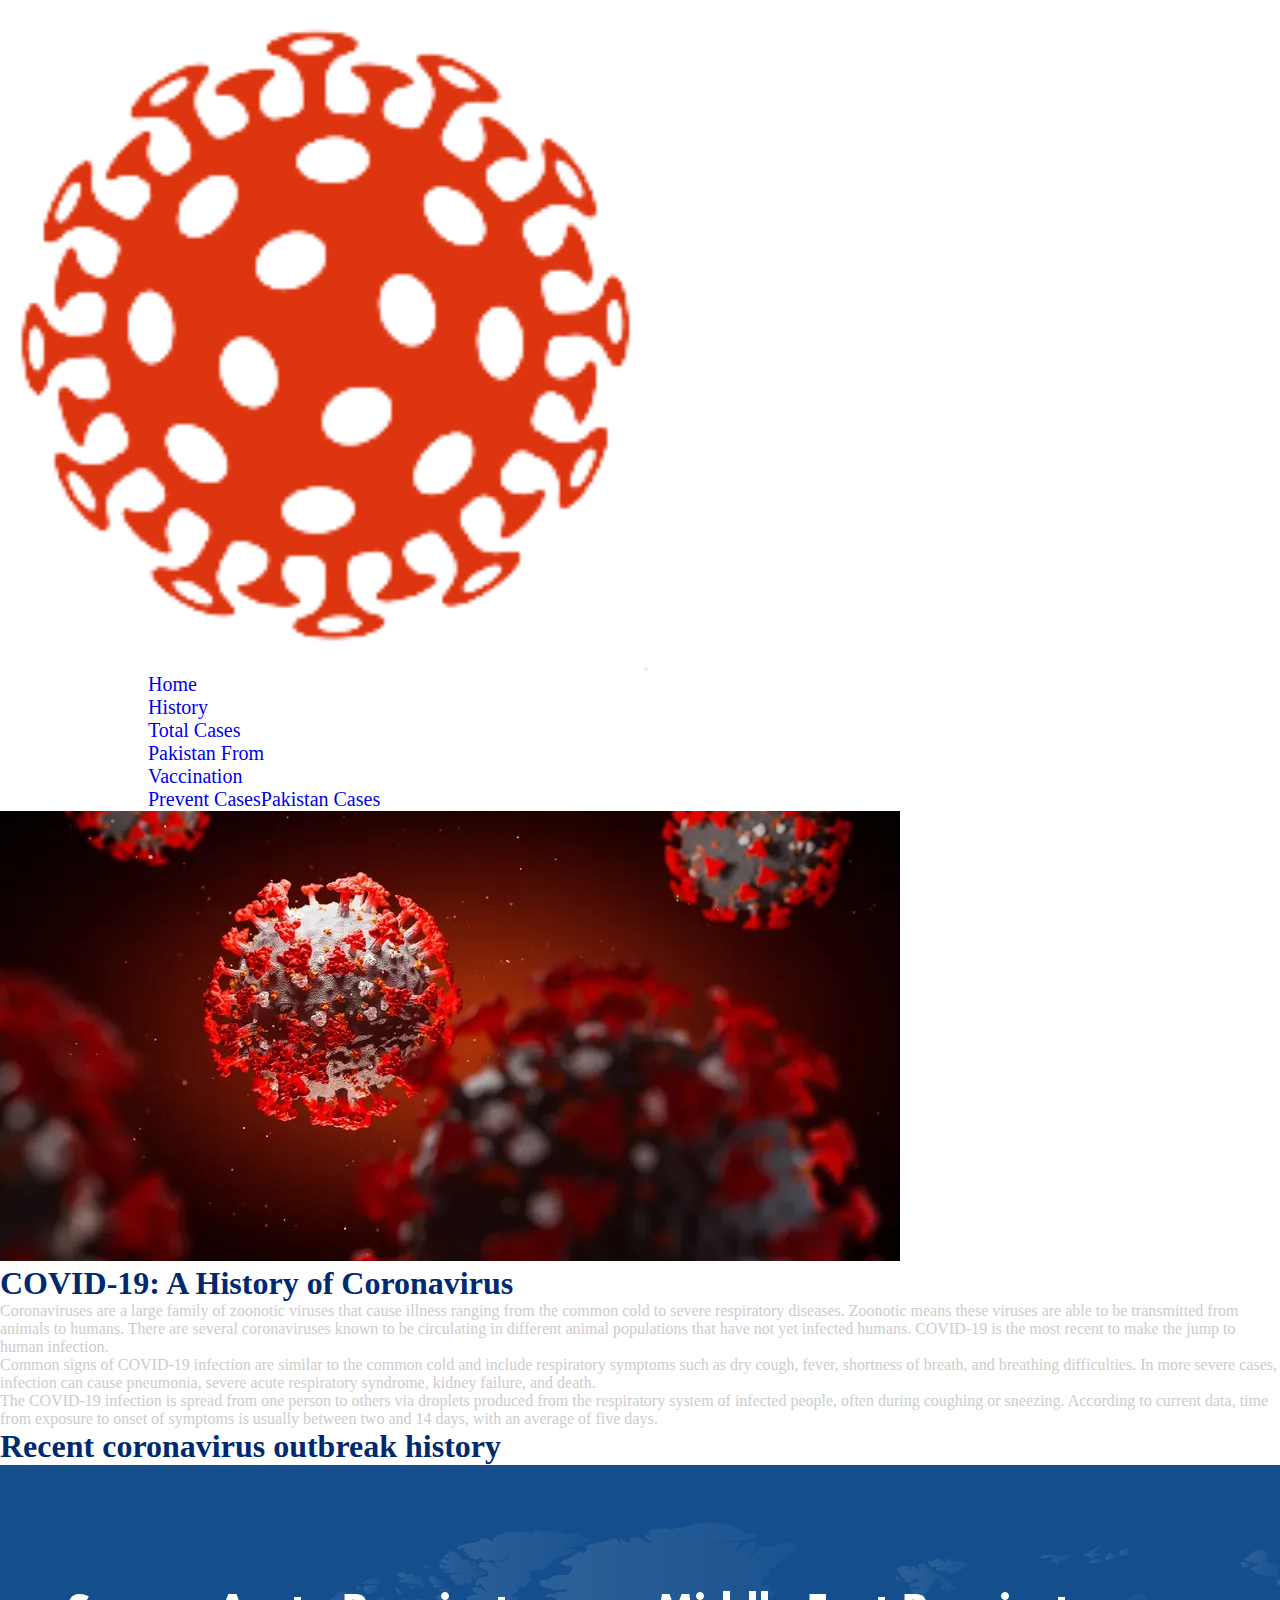
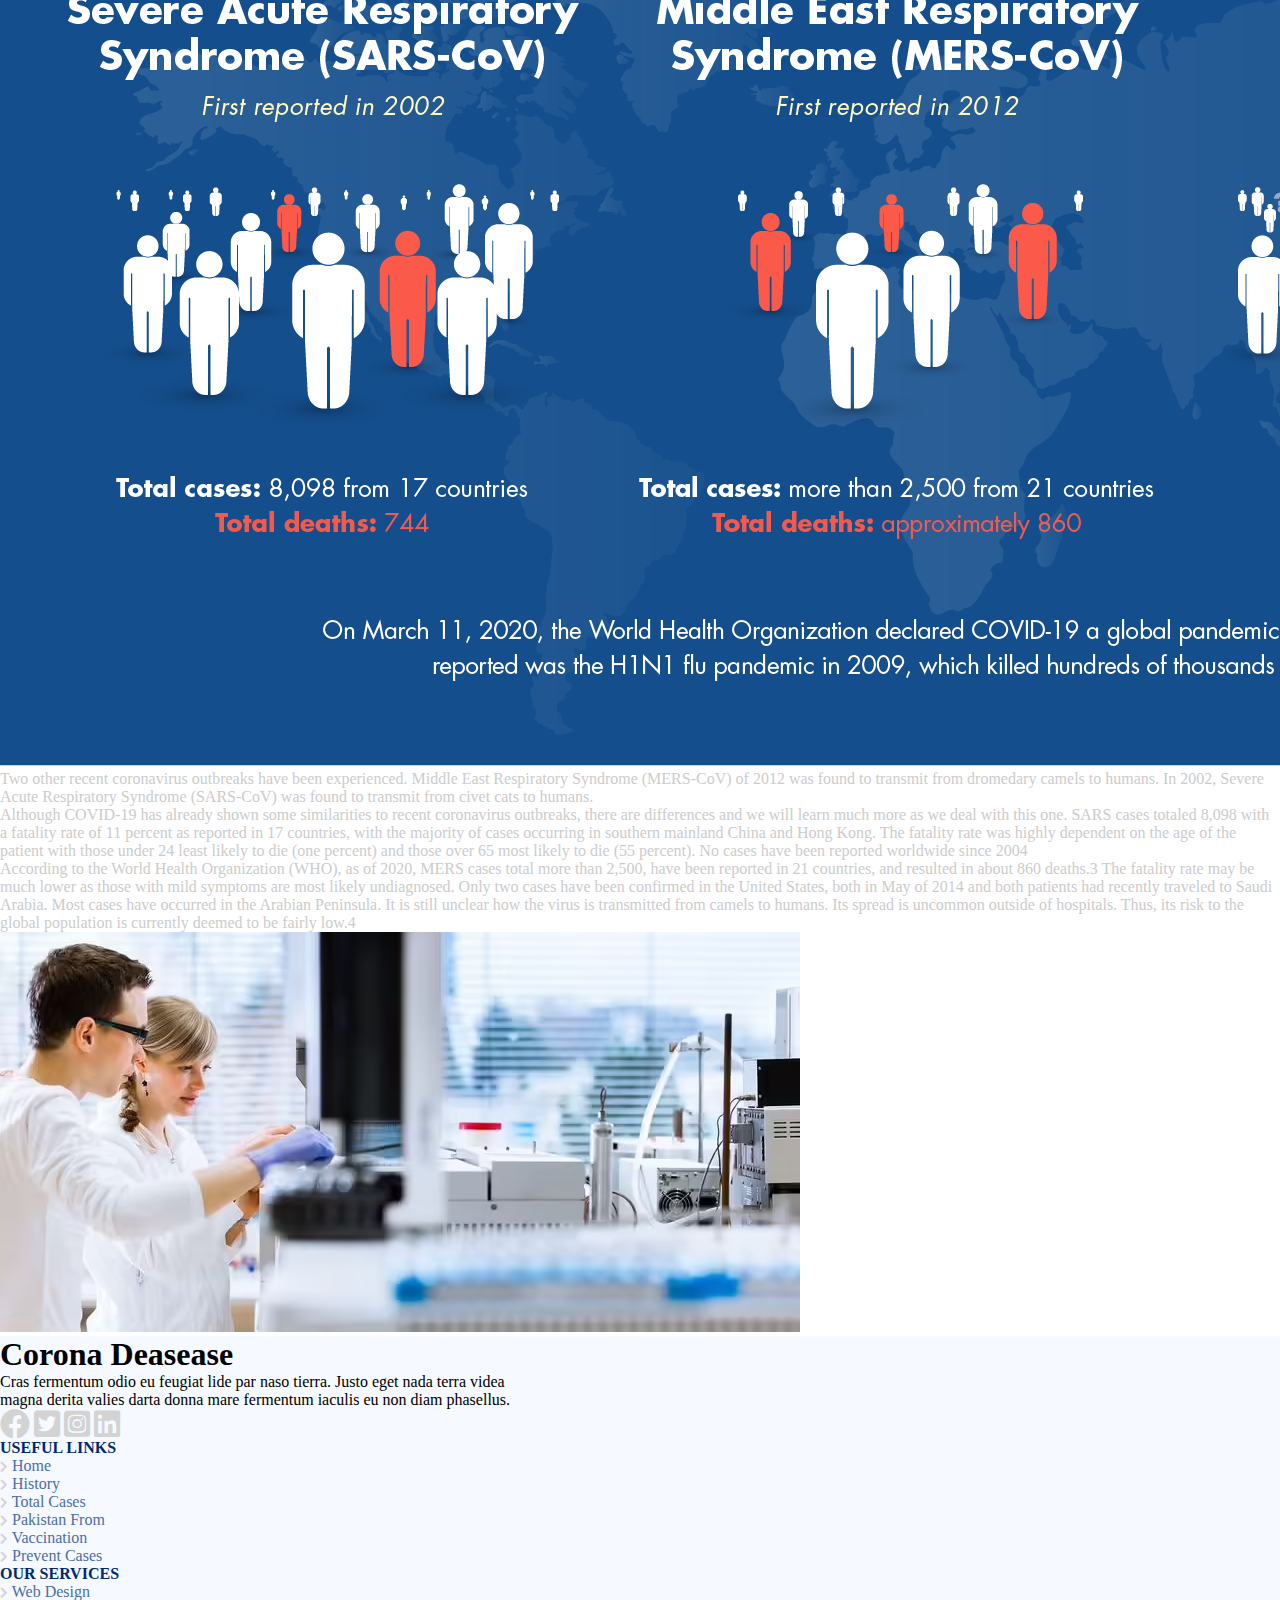
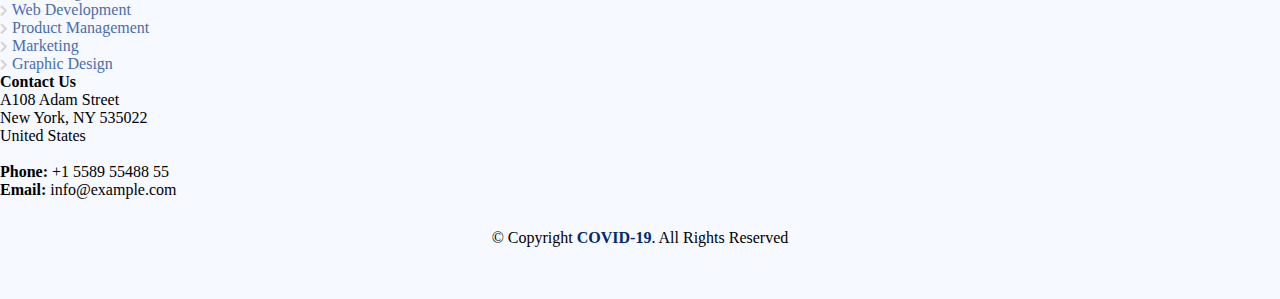
==== History-of-covid-19.html @ b43e54e0 "First Time" ====
<!DOCTYPE html>
<html lang="en">

<head>
  <meta charset="UTF-8">
  <meta http-equiv="X-UA-Compatible" content="IE=edge">
  <meta name="viewport" content="width=device-width, initial-scale=1.0">
  <title>Document</title>
  <!-- custom CSS  -->
  <link rel="stylesheet" href="./media/css/style.css">
  <!-- bortasrap     -->
  <link href="https://cdn.jsdelivr.net/npm/bootstrap@5.1.1/dist/css/bootstrap.min.css" rel="stylesheet"
    integrity="sha384-F3w7mX95PdgyTmZZMECAngseQB83DfGTowi0iMjiWaeVhAn4FJkqJByhZMI3AhiU" crossorigin="anonymous">
  <!-- FontAwesome -->
  <link rel="stylesheet" href="https://cdnjs.cloudflare.com/ajax/libs/font-awesome/5.15.4/css/all.min.css">
</head>

<body>
  <!-- Navigation -->
  <div class="container">
    <div class="row navBar">
      <nav class="navbar navbar-expand-lg navbar-light">
        <div class="container-fluid">
          <a class="navbar-brand logo" href="#"><img src="./media/images/Logo.png" alt=""></a>
          <button class="navbar-toggler" type="button" data-bs-toggle="collapse"
            data-bs-target="#navbarSupportedContent" aria-controls="navbarSupportedContent" aria-expanded="false"
            aria-label="Toggle navigation">
            <span class="navbar-toggler-icon"></span>
          </button>
          <div class="collapse navbar-collapse" id="navbarSupportedContent">
            <ul class="navbar-nav cus-nav me-auto mb-2 mb-lg-0">
              <li class="nav-item nav">
                <a class=" nav-link active" aria-current="page" href="index.html">Home</a>
              </li>
              <li class="nav-item nav">
                <a class="nav-link active" aria-current="page" href="History-of-covid-19.html">History</a>
              </li>
              <li class="nav-item nav">
                <a class="nav-link active" aria-current="page" href="total-cases.html">Total Cases</a>
              </li>
              <li class="nav-item nav">
                <a class="nav-link active" aria-current="page" href="pakistan-cases.html">Pakistan From</a>
              </li>
              <li class="nav-item nav">
                <a class="nav-link active" aria-current="page" href="#">Vaccination</a>
              </li>
              <li class="nav-item nav">
                <a class="nav-link active" aria-current="page" href="#">Prevent CasesPakistan Cases</a>
              </li>
          </div>
        </div>
      </nav>
    </div>
  </div>
<!-- Navigation end -->


<div class="container">
    <div class="row mt-5">
        <div class="col-md-12 col-sm-12">
<img src="./media/images/History-coronavisrus.webp" class="img-fluid w-100" alt="">
        </div>
        <h1 class="my-3 covid_heading">COVID-19: A History of Coronavirus</h1>
        <p class="fs-4 history-paragraph ">
            Coronaviruses are a large family of zoonotic viruses that cause illness ranging from the common cold to severe respiratory diseases. Zoonotic means these viruses are able to be transmitted from animals to humans. There are several coronaviruses known to be circulating in different animal populations that have not yet infected humans. COVID-19 is the most recent to make the jump to human infection.</p>

<p class="fs-4 history-paragraph ">Common signs of COVID-19 infection are similar to the common cold and include respiratory symptoms such as dry cough, fever, shortness of breath, and breathing difficulties. In more severe cases, infection can cause pneumonia, severe acute respiratory syndrome, kidney failure, and death.</p>

<p class="fs-4 history-paragraph mb-5">The COVID-19 infection is spread from one person to others via droplets produced from the respiratory system of infected people, often during coughing or sneezing. According to current data, time from exposure to onset of symptoms is usually between two and 14 days, with an average of five days.
        </p>
        
        <h1  class="covid_heading">Recent coronavirus outbreak history</h1>  
<img src="./media/images/coronavirus-history.png" class="img-fluid covid_heading" alt="">
<p class="fs-4 history-paragraph mt-5 ">
    Two other recent coronavirus outbreaks have been experienced. Middle East Respiratory Syndrome (MERS-CoV) of 2012 was found to transmit from dromedary camels to humans. In 2002, Severe Acute Respiratory Syndrome (SARS-CoV) was found to transmit from civet cats to humans.</p>

<p class="fs-4 history-paragraph ">Although COVID-19 has already shown some similarities to recent coronavirus outbreaks, there are differences and we will learn much more as we deal with this one. SARS cases totaled 8,098 with a fatality rate of 11 percent as reported in 17 countries, with the majority of cases occurring in southern mainland China and Hong Kong. The fatality rate was highly dependent on the age of the patient with those under 24 least likely to die (one percent) and those over 65 most likely to die (55 percent). No cases have been reported worldwide since 2004</p>

<p class="fs-4 history-paragraph ">According to the World Health Organization (WHO), as of 2020, MERS cases total more than 2,500, have been reported in 21 countries, and resulted in about 860 deaths.3 The fatality rate may be much lower as those with mild symptoms are most likely undiagnosed. Only two cases have been confirmed in the United States, both in May of 2014 and both patients had recently traveled to Saudi Arabia. Most cases have occurred in the Arabian Peninsula. It is still unclear how the virus is transmitted from camels to humans. Its spread is uncommon outside of hospitals. Thus, its risk to the global population is currently deemed to be fairly low.4 
</p>

<img src="./media/images/corona-virus.avif" class="img-fluid covid_heading" alt="">

    </div>
</div>



























  <!-- footer start -->

  <div class="footer-container">
    <div class="container ">
      <div class="row mt-5">
        <div class="col-md-3 col-sm-12 mt-4">
          <div class="footer_left">
            <h1>Corona Deasease</h1>
            <p >Cras fermentum odio eu feugiat lide par naso tierra. Justo eget nada terra videa<br> magna derita
                valies
                darta donna mare fermentum iaculis eu non diam phasellus.</p>
  
            <i class="fab fa-facebook mb-5 icon"></i>
            <i class="fab fa-twitter-square mb-5 icon"></i>
            <i class="fab fa-instagram-square mb-5 icon"></i>
            <i class="fab fa-linkedin icon"></i>
        </div>
        </div>
  
       
          <div class="col-md-3 col-sm-12 mt-4">
            <div class="footer_link_one">
              <h4> USEFUL LINKS</h4>
              <ul>
                <li><i class="fas fa-chevron-right icon_2"></i> <a href="index.html">Home</a></li>
                <li><i class="fas fa-chevron-right icon_2"></i> <a href="History-of-covid-19.html">History</a></li>
                <li><i class="fas fa-chevron-right icon_2"></i> <a href="total-cases.html">Total Cases</a></li>
                <li><i class="fas fa-chevron-right icon_2"></i> <a href="./pakistan-cases.html"> Pakistan From</a></li>
                <li><i class="fas fa-chevron-right icon_2"></i> <a href="vaccine.html">Vaccination</a></li>
                <li><i class="fas fa-chevron-right icon_2"></i> <a href="prevent.html">Prevent Cases</a></li>
              </ul>
          </div>
          </div>
       
        <div class="col-md-3 col-sm-12 mt-4">
          <div class="footer_link_two">
            <h4>OUR SERVICES</h4>
            <ul>
                <li><i class="fas fa-chevron-right icon_2"></i> <a href="#">Web Design</a></li>
                <li><i class="fas fa-chevron-right icon_2"></i> <a href="#">Web Development</a></li>
                <li><i class="fas fa-chevron-right icon_2"></i> <a href="#">Product Management</a></li>
                <li><i class="fas fa-chevron-right icon_2"></i> <a href="#">Marketing</a></li>
                <li><i class="fas fa-chevron-right icon_2"></i> <a href="#">Graphic Design</a></li>
            </ul>
        </div>
        </div>
        <div class="col-md-3 col-sm-12 mt-4">
          <div class="footer_right">
            <h4>Contact Us</h4>
            <p>
                A108 Adam Street <br>
                New York, NY 535022<br>
                United States <br><br>
                <strong>Phone:</strong> +1 5589 55488 55<br>
                <strong>Email:</strong> info@example.com<br>
            </p>
  
        </div>
        </div>
      </div>
      </div>
    </div>
  
    <div class="container-fluid">
      <div class="row">
        <div class="copyright mt-5">
          <p>
              &copy; Copyright <strong><span>COVID-19</span></strong>. All Rights Reserved
              
          </p>
      </div>
      </div>
    </div>
  <!-- footer end -->
  </body>
  <script src="https://cdn.jsdelivr.net/npm/bootstrap@5.1.1/dist/js/bootstrap.bundle.min.js"
    integrity="sha384-/bQdsTh/da6pkI1MST/rWKFNjaCP5gBSY4sEBT38Q/9RBh9AH40zEOg7Hlq2THRZ" crossorigin="anonymous"></script>
  
  </html>
---- media/css/style.css ----
@import url(https://fonts.googleapis.com/css?family=Lato:400,700|Montserrat:400,700);
@import url(https://maxcdn.bootstrapcdn.com/font-awesome/4.6.3/css/font-awesome.min.css);


*{
    margin  :0;
    padding :0;
    box-sizing: border-box;
}
:root {
    --blue: rgb(1, 41, 112);
     --white:#FFF;
     --gray:#ccc;

  }
a{
 text-decoration: none !important;
}
a i:hover{
    transform: translate(10px,0);
    transition: 2s;
     
}
ul{
list-style: none;
}
ol, ul{
    padding-left: 0 !important;
}


.cus-nav{
    margin: 0px 10%;
}




.logo img{
    width:50%;
}

.nav{
    padding:  0 20px !important;
    font-size: 20px;
}

.carousel{
    /* width: 100% !important; */
    height: 600px !important;  
}
.carousel-caption {
    position: absolute;
    right: 15% !important;
    top: 50%;
    font-size: 45px;
    display: flex;
    justify-content: center;
    align-items: center;
    /* bottom:  !important; */
    left: 15% !important;
    /* padding-top: 1rem !important;
    padding-bottom: 1rem !important; */
    color: #fff !important;
    /* text-align: center; */
}


/* Text imonial */

.team_container{
    display: flex;
    justify-content: space-around;
    align-items: center;
    flex-wrap:wrap;
}

.team_overlap {
    /* width: 350px; */
    position: relative;
    height: auto;
    overflow: hidden;
    margin: 40px 0px;
    
}

.team_overlap img {
    width: 100%;
    box-sizing: border-box;
}

.team_card {
    width: 100%;
    height: 100%;
    background-color: rgba(1, 41, 112,0.8);
    top: 100%;
    left: 0;
    position: absolute;
    transition: all 3s;
}

.team_overlap:hover .team_card {
    top: 0;
}
.team_card h1{
    color: #Fff;
    text-align: center;
    padding-top: 100px;
}
.team_card h3{
    color:lightgray;
    text-align: center;
    padding-top: 5px;
}
.team_card p{
    color:lightgray;
    text-align: center;
    padding-top: 5px;
    font-size: 20px;
}
/* .team_card .btn  a {
    border: 1px solid #fff !important;
    padding: 20px;
    background-color: rgb(1, 41, 112) !important;
    color: black;
    text-decoration: none;
    position: relative;
} */

.team_heading h1{
color:rgb(1, 41, 112) =;
font-size:30px;
}
.btnn{
    border:1px solid rgb(1, 41, 112) !important;
    padding: 10px 20px !important;
    background-color: rgb(1, 41, 112) !important;
}
.btnn a{
text-decoration: none;
color: #fff;
}







/* footer */
.icon{
    font-size: 30px;
    color: lightgrey;     
}
.icon_2{
font-size:12px;
color: lightgray;
}

.footer_link_one h4{ 
    color: rgb(1, 41, 112);
}
.footer_link_one ul li a{
    color:rgb(75, 109, 171);
    /* margin:40px 0; */
}
.footer_link_two h4{ 
    color: rgb(1, 41, 112);

}
.footer_link_two ul li a{
    color:rgb(75, 109, 171)
}
.footer-container
{
    background-color:#f6f9ff;
}
.copyright{
    background-color:#f6f9ff;
    width: 100%;
    height: 100px;
    text-align: center;
    }
    .copyright p{
        padding: 30px 0;
    }
    .copyright span{
        color:rgb(1, 41, 112);
    }
    .copyright a{
        color: rgb(1, 41, 112);
    }
    
    @media(max-width:768px){
        .cus-nav{
            margin: 0px;
        }
    }



    /* Pakistan cases page */

/*/ start count stats /*/ 

section#counter-stats {
	display: flex;
	justify-content: center;
	margin-top: 100px;
}

.stats {
  text-align: center;
  font-size: 35px;
  font-weight: 700;
  font-family: 'Montserrat', sans-serif;
}

.stats .fa {
  color: #008080;
  font-size: 60px;
}

.box{
    background-color: var(--blue);
    color: var(--white) !important;
}
.box a{
    color: var(--white) !important;
    padding:20px 20px;    
}
.box a:hover{
    color: var(--blue) !important;
    background-color: var(--white) !important;
}


.btn{
    background-color: var(--blue) !important;
    color: var(--white) !important;
    border-color: var(--blue);
}
.main-heading{
    color:var(--blue);
}
.icon_1{
    font-size:45px;
    
}
/*/ end count stats /*/


/* Start history page */

.covid_heading{
color: var(--blue) ;
}
.history-paragraph{
    color:var(--gray)
}
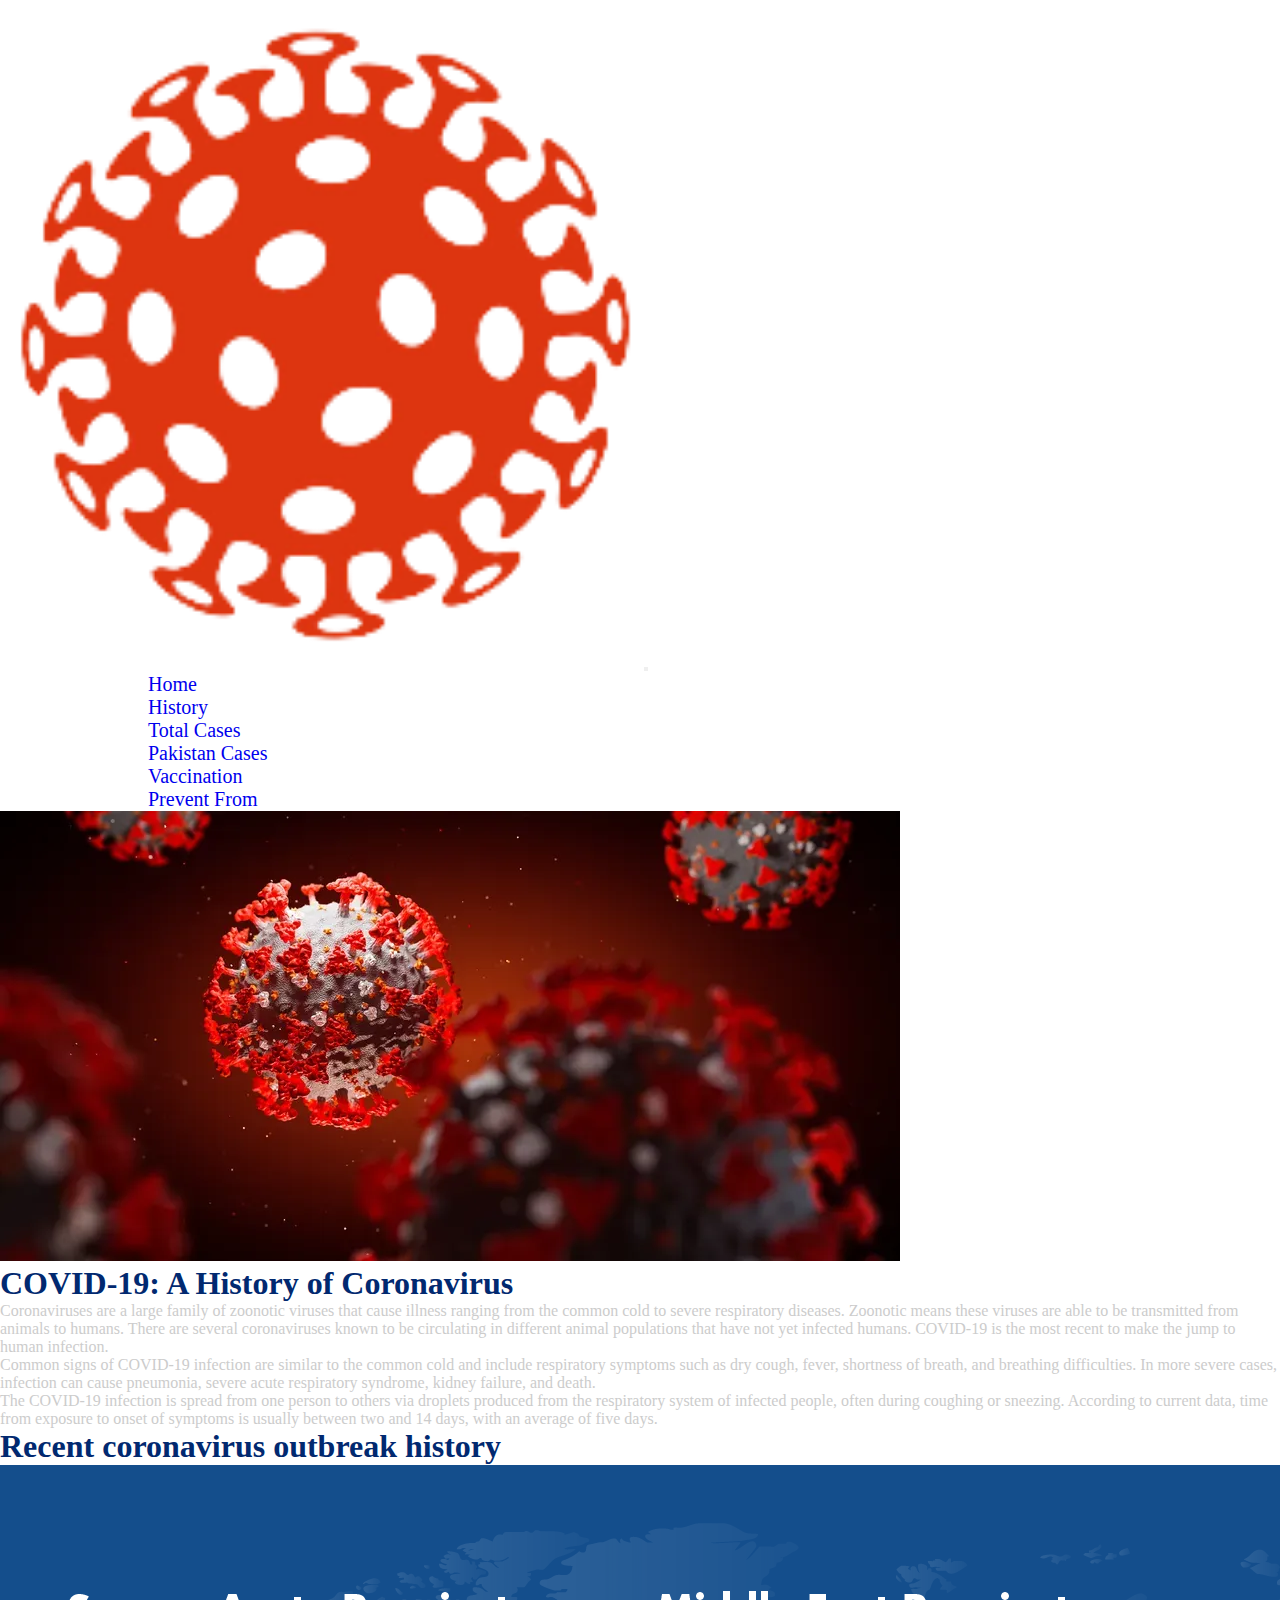
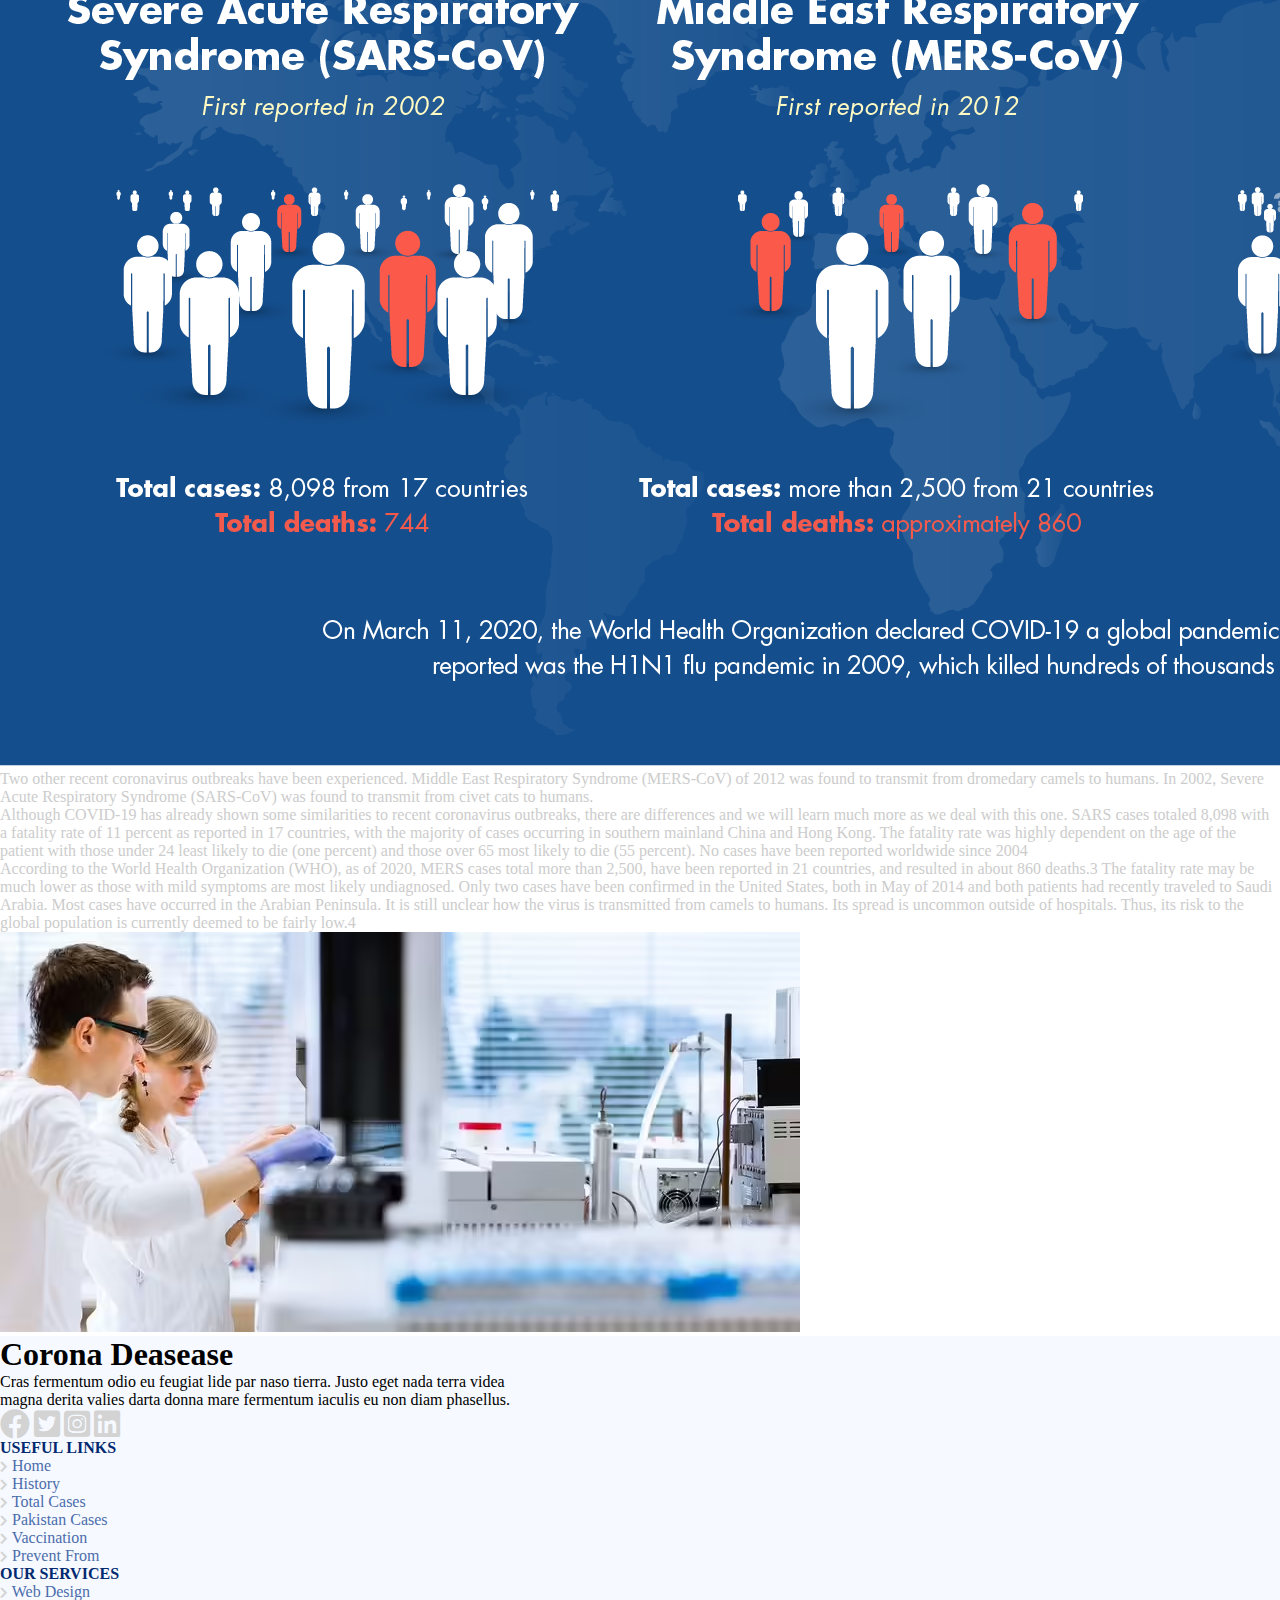
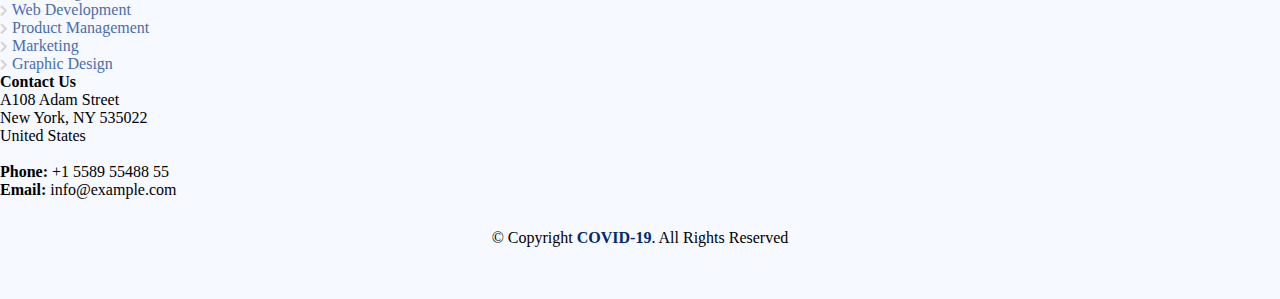
==== commit e861a082: "Deploy" ====
--- a/History-of-covid-19.html
+++ b/History-of-covid-19.html
@@ -39,13 +39,13 @@
                 <a class="nav-link active" aria-current="page" href="total-cases.html">Total Cases</a>
               </li>
               <li class="nav-item nav">
-                <a class="nav-link active" aria-current="page" href="pakistan-cases.html">Pakistan From</a>
+                <a class="nav-link active" aria-current="page" href="pakistan-cases.html">Pakistan Cases</a>
               </li>
               <li class="nav-item nav">
                 <a class="nav-link active" aria-current="page" href="#">Vaccination</a>
               </li>
               <li class="nav-item nav">
-                <a class="nav-link active" aria-current="page" href="#">Prevent CasesPakistan Cases</a>
+                <a class="nav-link active" aria-current="page" href="#">Prevent From</a>
               </li>
           </div>
         </div>
@@ -137,9 +137,9 @@
                 <li><i class="fas fa-chevron-right icon_2"></i> <a href="index.html">Home</a></li>
                 <li><i class="fas fa-chevron-right icon_2"></i> <a href="History-of-covid-19.html">History</a></li>
                 <li><i class="fas fa-chevron-right icon_2"></i> <a href="total-cases.html">Total Cases</a></li>
-                <li><i class="fas fa-chevron-right icon_2"></i> <a href="./pakistan-cases.html"> Pakistan From</a></li>
+                <li><i class="fas fa-chevron-right icon_2"></i> <a href="./pakistan-cases.html"> Pakistan Cases</a></li>
                 <li><i class="fas fa-chevron-right icon_2"></i> <a href="vaccine.html">Vaccination</a></li>
-                <li><i class="fas fa-chevron-right icon_2"></i> <a href="prevent.html">Prevent Cases</a></li>
+                <li><i class="fas fa-chevron-right icon_2"></i> <a href="prevent.html">Prevent From</a></li>
               </ul>
           </div>
           </div>
